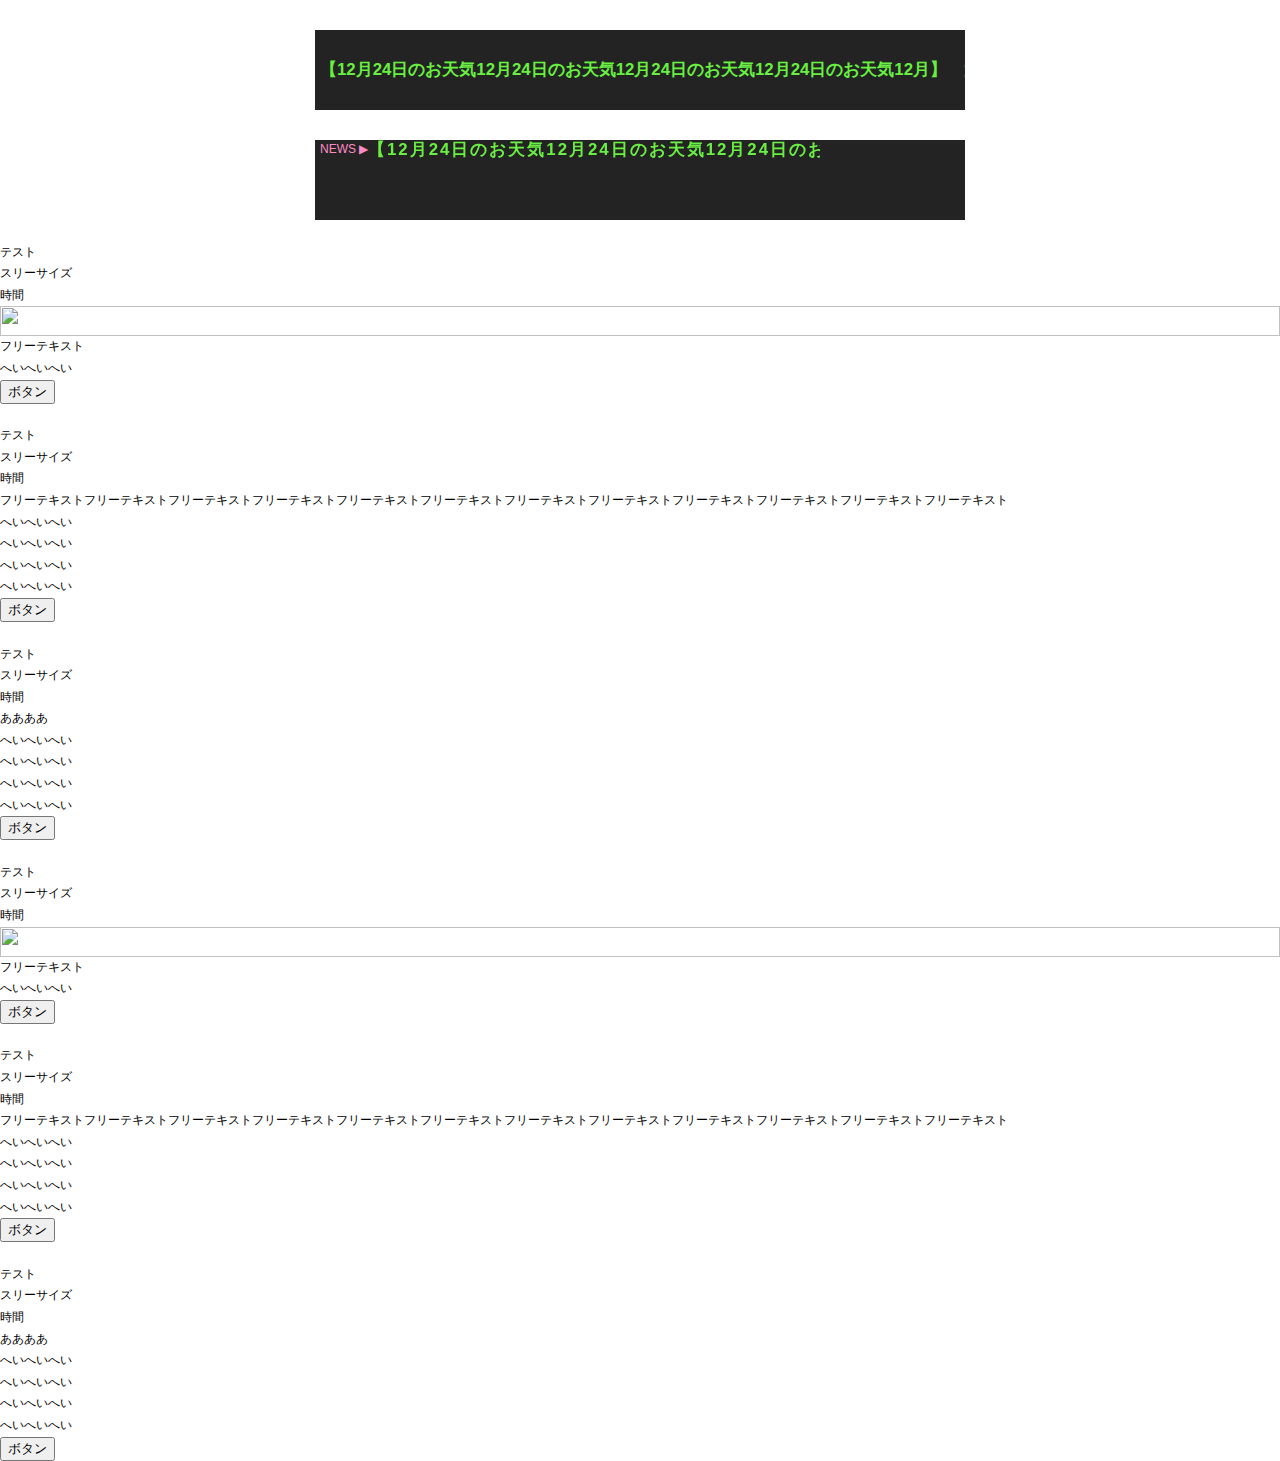
==== view/index.html @ ea4385bd "本格テスト" ====
<!DOCTYPE html>
<html lang="jp">
<head>
    <meta charset="UTF-8">
    <meta name="viewport" content="width=device-width, initial-scale=1.0">
    <meta http-equiv="X-UA-Compatible" content="IE=edge,chrome=1">
    <title>TEST Bitbucket</title>
    <link rel="stylesheet" href="../css/style.css">
    <script defer src="../js/my.js"></script>
</head>
<body>

<div class="marquee-wrap">
  <ul class="marquee-list">
    <li class="marquee-item">【12月24日のお天気12月24日のお天気12月24日のお天気12月24日のお天気12月】　大阪府：晴れ
    </li>
    <li class="marquee-item">【12月25日のお天気】　大阪府：曇り
    </li>
    <li class="marquee-item">【12月26日のお天気】　大阪府：雨　/
    </li>
    <li class="marquee-item">【12月27日のお天気】　大阪府：曇り時々雪
    </li>
  </ul>
</div>
    <div id="section_headline_02">
        <div class="inner">
            <h2>NEWS&nbsp;▶</h2>
            <div class="headline">
                <ul>
    <li class="marquee-item">【12月24日のお天気12月24日のお天気12月24日のお天気12月24日のお天気12月24日のお天気12月24日のお天気】　大阪府：晴れ
    </li>
    <li class="marquee-item">【12月25日のお天気】　大阪府：曇り
    </li>
    <li class="marquee-item">【12月26日のお天気】　大阪府：雨　/
    </li>
    <li class="marquee-item">【12月27日のお天気】　大阪府：曇り時々雪
    </li>
                </ul>
            </div>
        </div>
    </div>
    
<div class="container">

<ul class="ul1">
    
    <li>
        <img src="../images/bnr_enquete.png" alt="" width="100%">
        <p class="name">テスト</p>
        <p>スリーサイズ</p>
        <p>時間</p>
        <div class="icon">
            <p><img src="../images/bnr_enquete.png" alt="" width="100%" height="30px"></p>
        </div>
        <div class="txt_box">
            <p>フリーテキスト</p>
            <p>へいへいへい</p>
        </div>
        <button>ボタン</button>
    </li>
    <li>
        <img src="../images/bnr_enquete.png" alt="" width="100%">
        <p class="name">テスト</p>
        <p>スリーサイズ</p>
        <p>時間</p>


        <div class="txt_box">
            <p>フリーテキストフリーテキストフリーテキストフリーテキストフリーテキストフリーテキストフリーテキストフリーテキストフリーテキストフリーテキストフリーテキストフリーテキスト</p>
            <p>へいへいへい</p>
            <p>へいへいへい</p>
            <p>へいへいへい</p>
            <p>へいへいへい</p>
        </div>
        <button>ボタン</button>
    </li>
    <li>
        <img src="../images/bnr_enquete.png" alt="" width="100%">
        <p class="name">テスト</p>
        <p>スリーサイズ</p>
        <p>時間</p>

        <div class="txt_box">
            <p>ああああ</p>
            <p>へいへいへい</p>
            <p>へいへいへい</p>
            <p>へいへいへい</p>
            <p>へいへいへい</p>
        </div>
        <button>ボタン</button>
    </li>
</ul>



<ul class="ul2">
    
    <li>
        <img src="../images/bnr_enquete.png" alt="" width="100%">
        <p class="name">テスト</p>
        <p>スリーサイズ</p>
        <p>時間</p>
        <div class="icon">
            <p><img src="../images/bnr_enquete.png" alt="" width="100%" height="30px"></p>
        </div>
        <div class="txt_box">
            <p>フリーテキスト</p>
            <p>へいへいへい</p>
        </div>
        <button>ボタン</button>
    </li>
    <li>
        <img src="../images/bnr_enquete.png" alt="" width="100%">
        <p class="name">テスト</p>
        <p>スリーサイズ</p>
        <p>時間</p>

        <div class="txt_box">
            <p>フリーテキストフリーテキストフリーテキストフリーテキストフリーテキストフリーテキストフリーテキストフリーテキストフリーテキストフリーテキストフリーテキストフリーテキスト</p>
            <p>へいへいへい</p>
            <p>へいへいへい</p>
            <p>へいへいへい</p>
            <p>へいへいへい</p>
        </div>
        <button>ボタン</button>
    </li>
    <li>
        <img src="../images/bnr_enquete.png" alt="" width="100%">
        <p class="name">テスト</p>
        <p>スリーサイズ</p>
        <p>時間</p>
  
        <div class="txt_box">
            <p>ああああ</p>
            <p>へいへいへい</p>
            <p>へいへいへい</p>
            <p>へいへいへい</p>
            <p>へいへいへい</p>
        </div>
        <button>ボタン</button>
    </li>
</ul>



</div>


</body>

</html>
---- css/style.css ----
@charset "utf-8";

html, body, div, span, object, iframe,
h1, h2, h3, h4, h5, h6, p, blockquote, pre,
abbr, address, cite, code,
del, dfn, em, img, ins, kbd, q, samp,
small, strong, sub, sup, var,
b, i,
dl, dt, dd, ol, ul, li,
fieldset, form, label, legend,
table, caption, tbody, tfoot, thead, tr, th, td,
article, aside, canvas, details, figcaption, figure, footer, header, hgroup, menu, nav, section, summary, time, mark, audio, video {
	margin: 0;
	padding: 0;
	border: 0;
	outline: 0;
	font-size: 100%;
	vertical-align: baseline;
	background: transparent;
}
body {
	font-size: 12px;/* 変更 */
	/*font-family: Garamond , "Times New Roman", "游明朝" , "Yu Mincho" , "游明朝体" , "YuMincho" , "ヒラギノ明朝 Pro W3" , "Hiragino Mincho Pro" , "HiraMinProN-W3" , "HGS明朝E" , "ＭＳ Ｐ明朝" , "MS PMincho" , serif;*/
	font-family:  "Helvetica Neue" , Helvetica , Arial , Roboto, "Droid Sans", "游ゴシック" , "Yu Gothic" , "游ゴシック体" , "YuGothic" , "ヒラギノ角ゴ Pro W3" , "Hiragino Kaku Gothic Pro" , "Meiryo UI" , "メイリオ" , Meiryo , "ＭＳ Ｐゴシック" , "MS PGothic" , sans-serif;
	line-height: 1.8;/* 変更 */
	-webkit-text-size-adjust: 100%;
	-moz-text-size-adjust: 100%;
}
article,aside,details,figcaption,figure, footer,header,hgroup,menu,nav,section,main {
	display: block;
}
h1, h2, h3, h4, h5, h6, strong, th{
	font-weight: normal;
}
ol,ul {
	list-style: none;
}
blockquote, q {
	quotes: none;
}
blockquote:before, blockquote:after, q:before, q:after {
	content: "";
	content: none;
}
a{
	margin: 0;
	padding: 0;
	font-size: 100%; vertical-align: baseline; background: transparent; text-decoration: none;
}
/*android版クローム　フォントサイズが大きくなる不具合対策*/
p {
	max-height: 999999px;
}
ins {
	background-color: #ff9;/* 変更 */
	color: #000;/* 変更 */
	text-decoration: none;
}
mark {
	background-color: #ff9;/* 変更 */
	color: #000;/* 変更 */
	font-style: italic;
	font-weight: bold;
}
del {
	text-decoration: line-through;
}
abbr[title], dfn[title] {
	border-bottom: 1px dotted;
	cursor: help;
}
table {
	border-collapse: collapse;
	border-spacing: 0;
}
hr {
	display: block;
	height: 1px;
	border: 0;
	border-top: 1px solid #cccccc;
	margin: 1em 0;
	padding: 0;
}
img {
	vertical-align: bottom;
}
/* form */
input, select {
	vertical-align: middle;
}
/* float解除 */



.anim_particle {
	margin: 0 auto;
	width: 100%;
	height: 800px;
}


/* ////////////
rating
 //////////// */
.container_star {
	padding: 5rem;
	width: 50%;
	margin: 0 auto;
	box-sizing: border-box;
	background-color: #000;
}

.box_star {
	width: 96%;
	padding: 2rem;
	margin: 0 auto;
	color: #F8FA2E;
	background-color: #3C225D;
}



@keyframes animation-marquee {
  0% {
    -webkit-transform: translate(0%);
            transform: translate(0%);
  }
  100% {
    -webkit-transform: translate(-100%);
            transform: translate(-100%);
  }
}
@-webkit-keyframes animation-marquee {
  0% {
    -webkit-transform: translate(0%);
            transform: translate(0%);
  }
  100% {
    -webkit-transform: translate(-100%);
            transform: translate(-100%);
  }
}
.marquee-wrap {
  background: #232323;
  margin: 30px auto 0 auto;
  padding: 0 5px;
  height: 80px;
  width: 50%;
  line-height: 80px;
  overflow: hidden;
  position: relative;
}
.marquee-wrap .marquee-list {
  white-space: nowrap;
  position: absolute;
  -webkit-animation-name: animation-marquee;
          animation-name: animation-marquee;
  -webkit-animation-duration: 20s;
          animation-duration: 20s;
  -webkit-animation-timing-function: linear;
          animation-timing-function: linear;
  -webkit-animation-delay: 0s;
          animation-delay: 0s;
  -webkit-animation-iteration-count: infinite;
          animation-iteration-count: infinite;
  -webkit-animation-direction: normal;
          animation-direction: normal;
}
.marquee-wrap .marquee-list .marquee-item {
  display: inline;
  white-space: nowrap;
  font-weight: bold;
  font-size: 1.4em;
  color: #68EF41;
  padding: 0 60px 0 0;
}




#section_headline_02{
  background: #232323;
  margin: 30px auto 0 auto;
  padding: 0 5px;
  height: 80px;
  width: 50%;
  line-height: 80px;
  overflow: hidden;
  position: relative;
}
#section_headline_02 > .inner{
  max-width: 500px;
  height: 20px;
  font-family: sans-serif;
  font-weight: bold;
  display: flex;
}
#section_headline_02 h2 {
  color: #ff8bc4;
  line-height: 1.5;
}
#section_headline_02 .headline {
  width: 100%;
  height: 20px;
  line-height: 20px;
  letter-spacing: 2px;
  overflow: hidden;
  position: relative;
}

#section_headline_02 .headline ul {
  position: absolute;
  will-change: transform;
  animation: headline 10s linear 1s infinite;
  white-space: nowrap;
}

#section_headline_02 .headline li {
  display: inline;
  white-space: nowrap;
  font-weight: bold;
  font-size: 1.4em;
  color: #68EF41;
  padding: 0 30px 0 0;
}

#section_headline_02 .headline::after,
#section_headline_02 .headline ul::after,
#section_headline_02 .headline li::after {
  display: none;
}
/** headlineアニメーション */
@keyframes headline {
  0% { 
    transform: translate(0%); 
    -webkit-transform: translate(0%);
  }
  100% { 
    transform: translate(-100%);
    -webkit-transform: translate(-100%);
  }
}
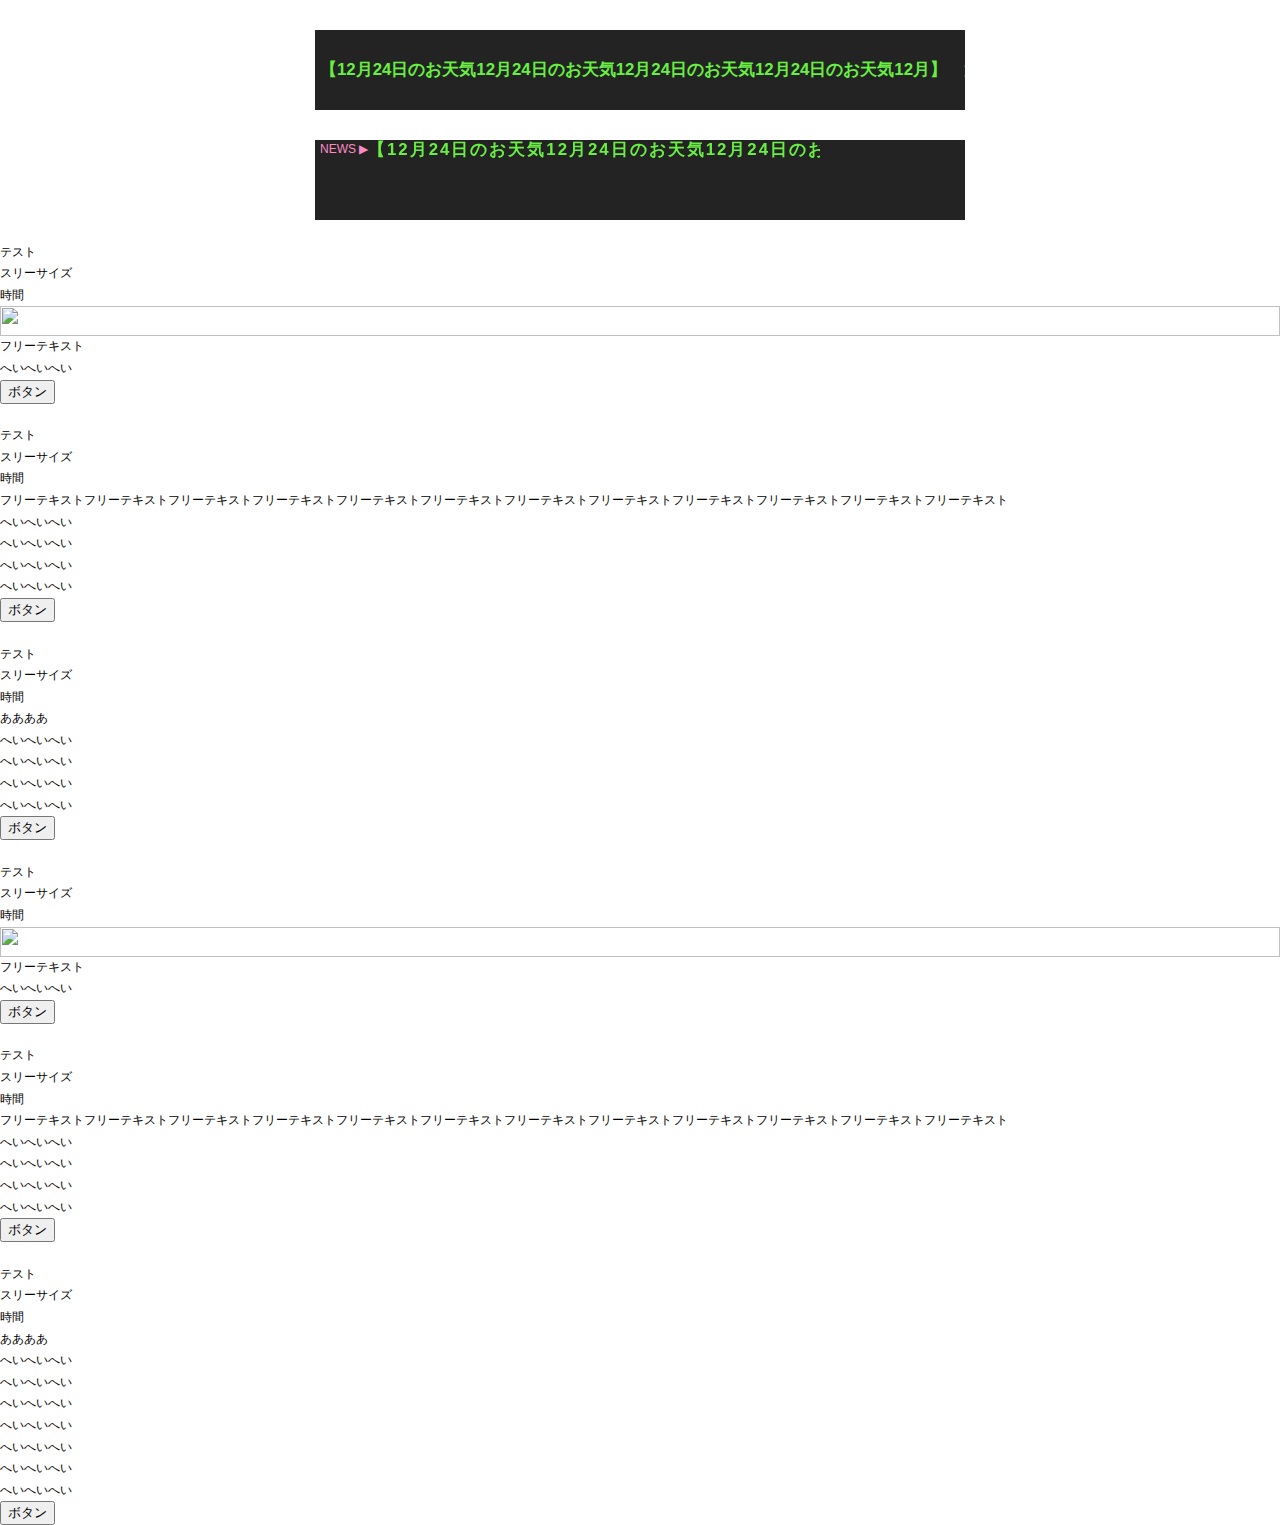
==== commit c3711753: "いよいよ" ====
--- a/view/index.html
+++ b/view/index.html
@@ -136,6 +136,8 @@
             <p>へいへいへい</p>
             <p>へいへいへい</p>
             <p>へいへいへい</p>
+            <p>へいへいへい</p>
+            <p>へいへいへい</p><p>へいへいへい</p>
         </div>
         <button>ボタン</button>
     </li>
